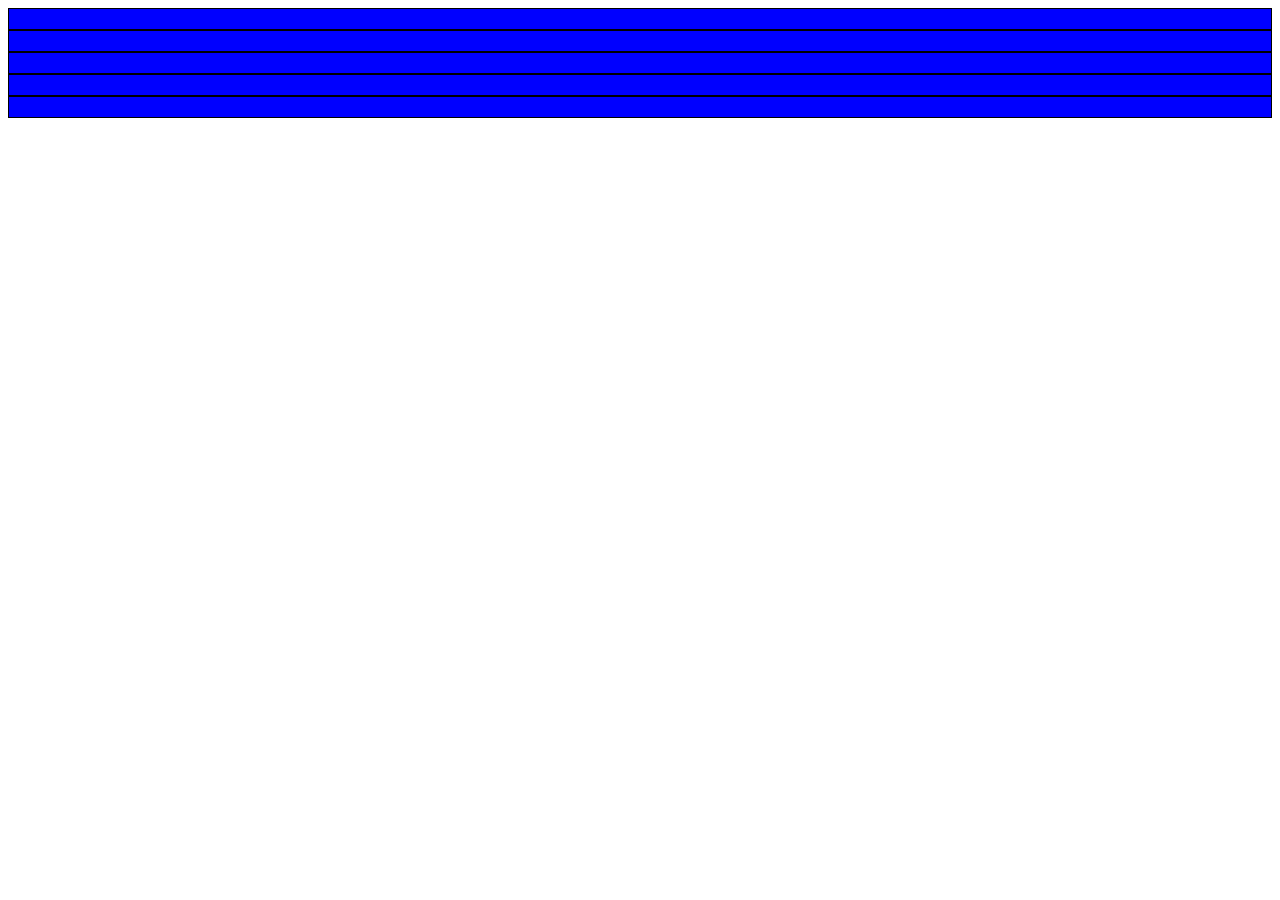
==== grid/index.html @ 7c2bab17 "initialize commit" ====
<!DOCTYPE html>
<html lang="en">
<head>
    <meta charset="UTF-8">
    <meta name="viewport" content="width=device-width, initial-scale=1.0">
    <title>grid</title>
    <style>
        .container{
            display:grid;
        }
        .item{
            background-color: blue;
            padding:10px;
            border:1px solid black;
        }
    </style>
</head>
<body>
    <div class="cointainer">
        <div class="item-1 item"></div>
        <div class="item-2 item"></div>
        <div class="item-3 item"></div>
        <div class="item-4 item"></div>
        <div class="item-5 item"></div>
    </div>
    
</body>
</html>
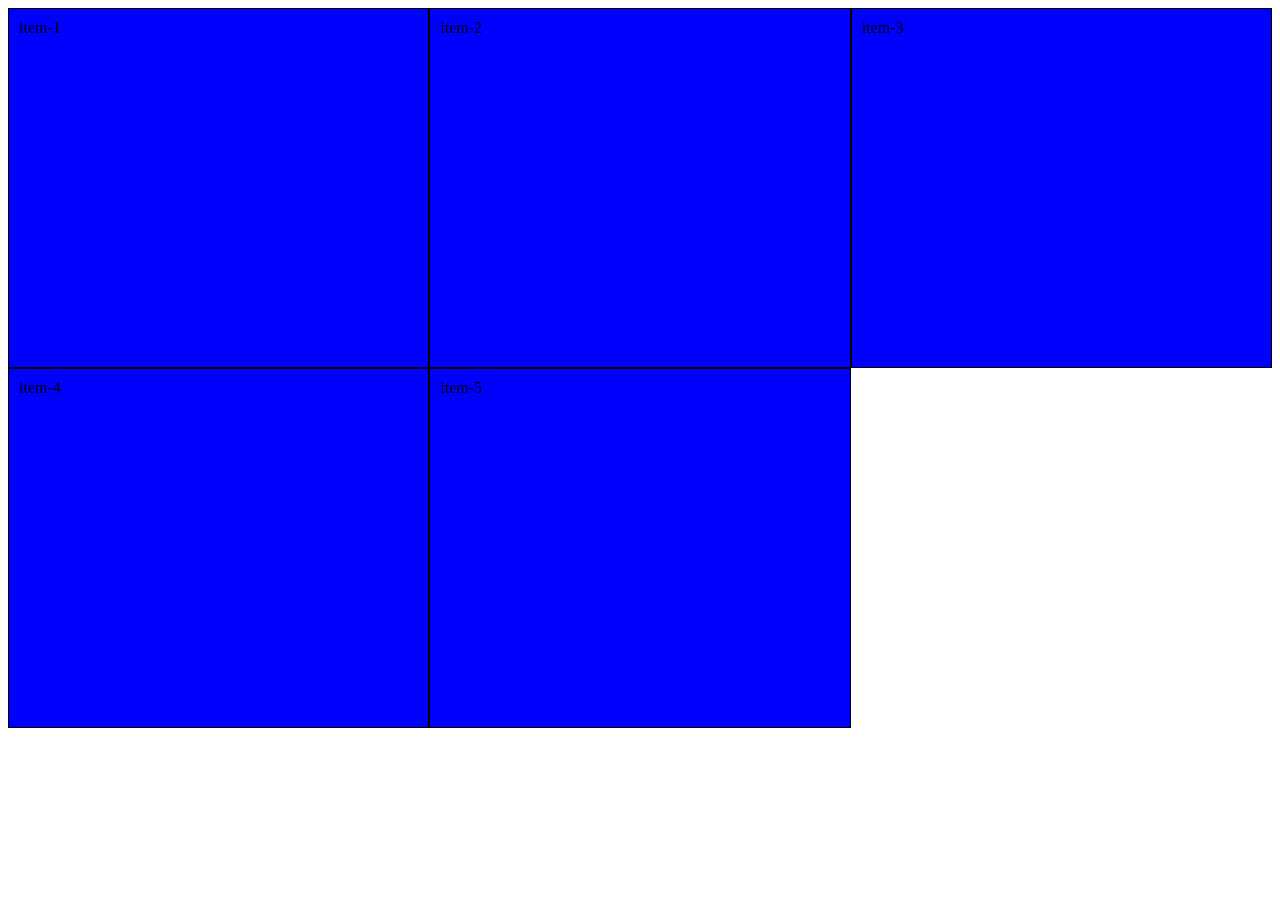
==== commit 0e586af5: "modifed" ====
--- a/grid/index.html
+++ b/grid/index.html
@@ -7,8 +7,15 @@
     <style>
         .container{
             display:grid;
+           grid-template-columns: repeat(3 ,1fr);
+           height: 80vh;
+
+            
         }
-        .item{
+        
+
+       
+        .container div {
             background-color: blue;
             padding:10px;
             border:1px solid black;
@@ -16,12 +23,12 @@
     </style>
 </head>
 <body>
-    <div class="cointainer">
-        <div class="item-1 item"></div>
-        <div class="item-2 item"></div>
-        <div class="item-3 item"></div>
-        <div class="item-4 item"></div>
-        <div class="item-5 item"></div>
+    <div class="container">
+        <div class="item-1" >item-1</div>
+        <div class="item-2" >item-2</div>
+        <div class="item-3">item-3</div>
+        <div class="item-4" >item-4</div>
+        <div class="item-5" >item-5</div>
     </div>
     
 </body>
